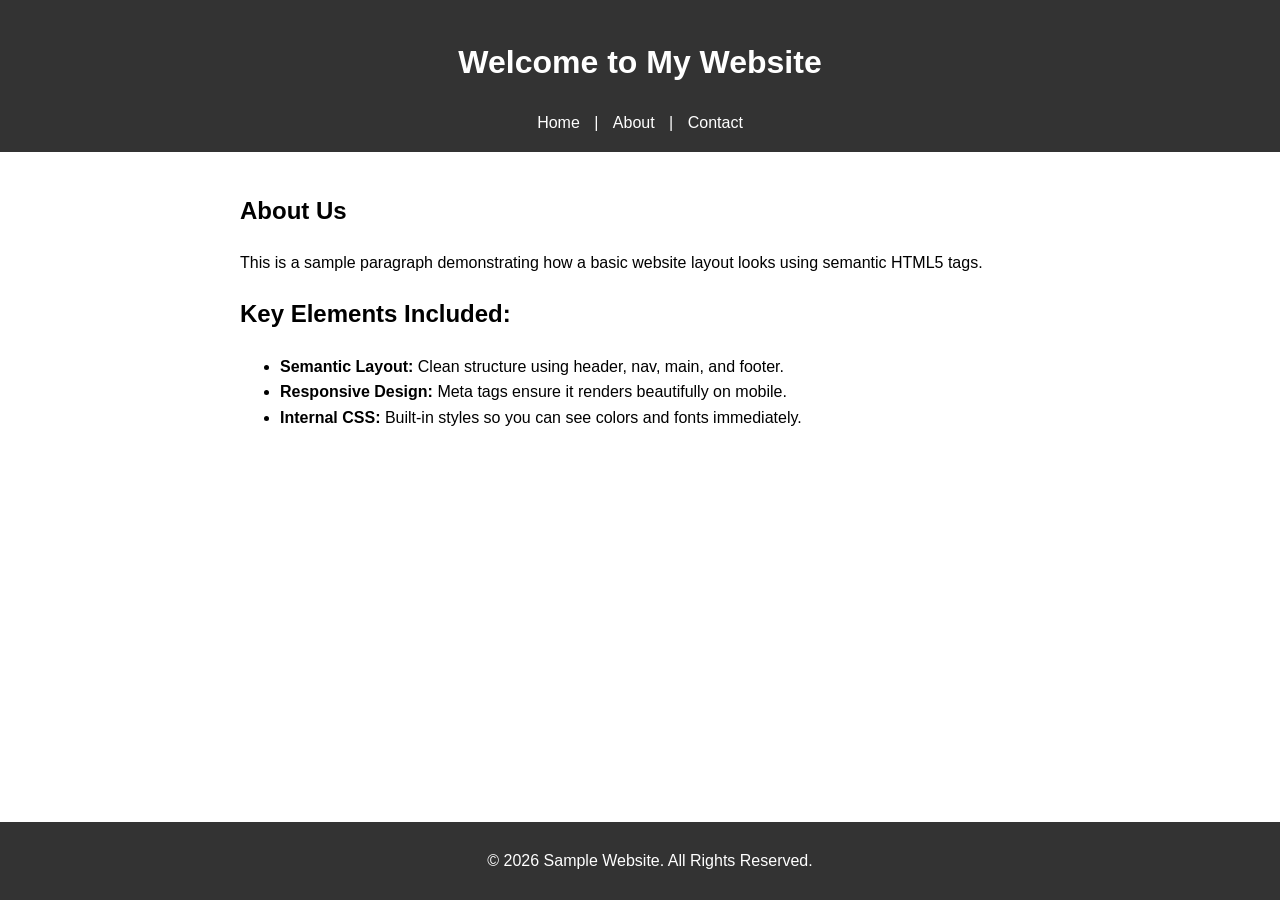
==== home.html @ c07ca7f1 "adding new html file home.html" ====
<!DOCTYPE html>
<html lang="en">
<head>
    <meta charset="UTF-8">
    <meta name="viewport" content="width=device-width, initial-scale=1.0">
    <title>My Sample Website</title>
    <!-- Internal CSS for basic styling -->
    <style>
        body {
            font-family: Arial, sans-serif;
            margin: 0;
            padding: 0;
            line-height: 1.6;
        }
        header {
            background-color: #333;
            color: #fff;
            padding: 1rem;
            text-align: center;
        }
        nav a {
            color: white;
            margin: 0 10px;
            text-decoration: none;
        }
        main {
            padding: 20px;
            max-width: 800px;
            margin: auto;
        }
        footer {
            background-color: #333;
            color: #fff;
            text-align: center;
            padding: 10px;
            position: fixed;
            bottom: 0;
            width: 100%;
        }
    </style>
</head>
<body>

    <!-- Website Header & Navigation -->
    <header>
        <h1>Welcome to My Website</h1>
        <nav>
            <a href="#">Home</a> | 
            <a href="#about">About</a> | 
            <a href="#contact">Contact</a>
        </nav>
    </header>

    <!-- Main Content Area -->
    <main>
        <section id="about">
            <h2>About Us</h2>
            <p>This is a sample paragraph demonstrating how a basic website layout looks using semantic HTML5 tags.</p>
        </section>

        <section id="features">
            <h2>Key Elements Included:</h2>
            <ul>
                <li><strong>Semantic Layout:</strong> Clean structure using header, nav, main, and footer.</li>
                <li><strong>Responsive Design:</strong> Meta tags ensure it renders beautifully on mobile.</li>
                <li><strong>Internal CSS:</strong> Built-in styles so you can see colors and fonts immediately.</li>
            </ul>
        </section>
    </main>

    <!-- Website Footer -->
    <footer>
        <p>&copy; 2026 Sample Website. All Rights Reserved.</p>
    </footer>

</body>
</html>
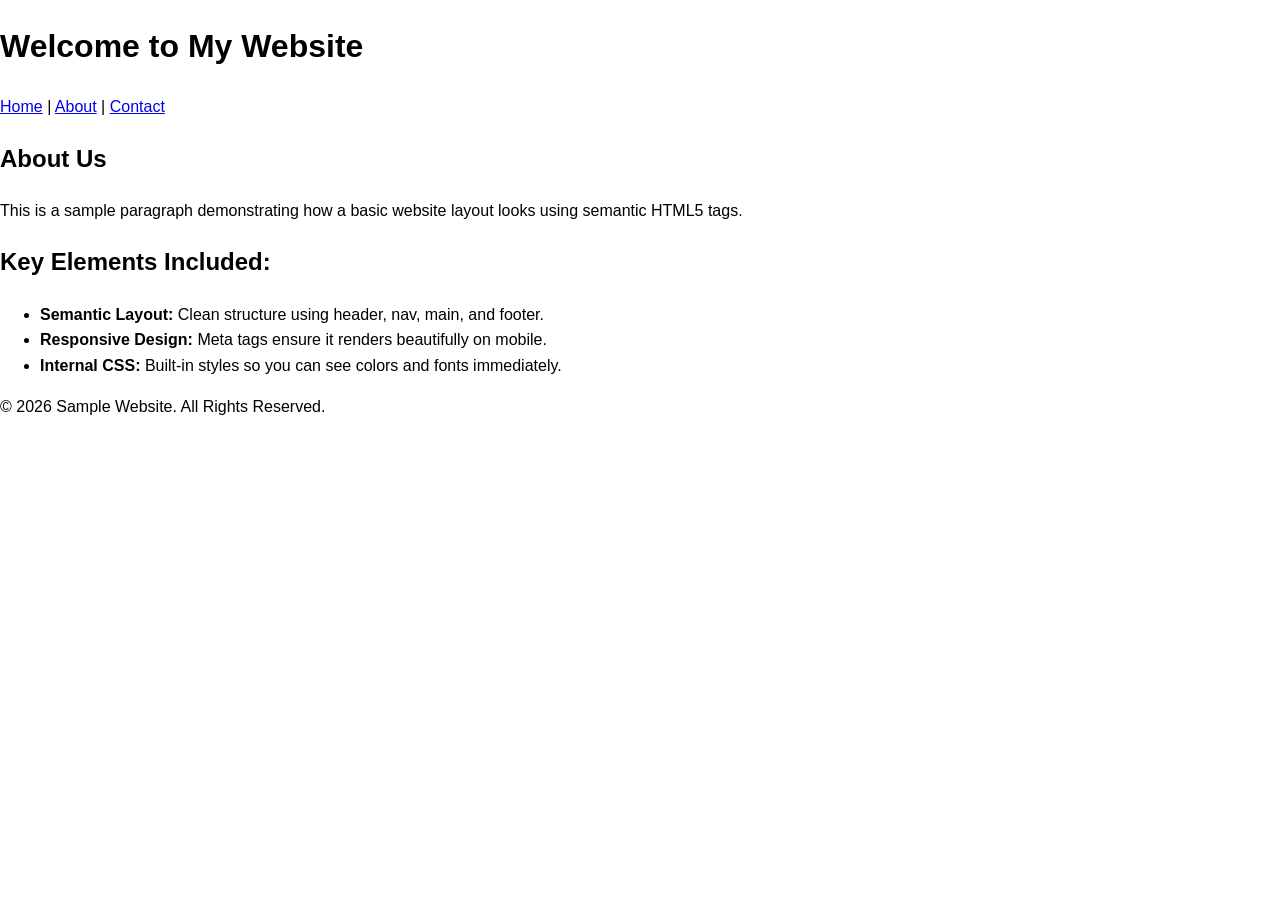
==== commit e7c78120: "frontend inital push" ====
--- a/home.html
+++ b/home.html
@@ -12,31 +12,7 @@
             padding: 0;
             line-height: 1.6;
         }
-        header {
-            background-color: #333;
-            color: #fff;
-            padding: 1rem;
-            text-align: center;
-        }
-        nav a {
-            color: white;
-            margin: 0 10px;
-            text-decoration: none;
-        }
-        main {
-            padding: 20px;
-            max-width: 800px;
-            margin: auto;
-        }
-        footer {
-            background-color: #333;
-            color: #fff;
-            text-align: center;
-            padding: 10px;
-            position: fixed;
-            bottom: 0;
-            width: 100%;
-        }
+        
     </style>
 </head>
 <body>
